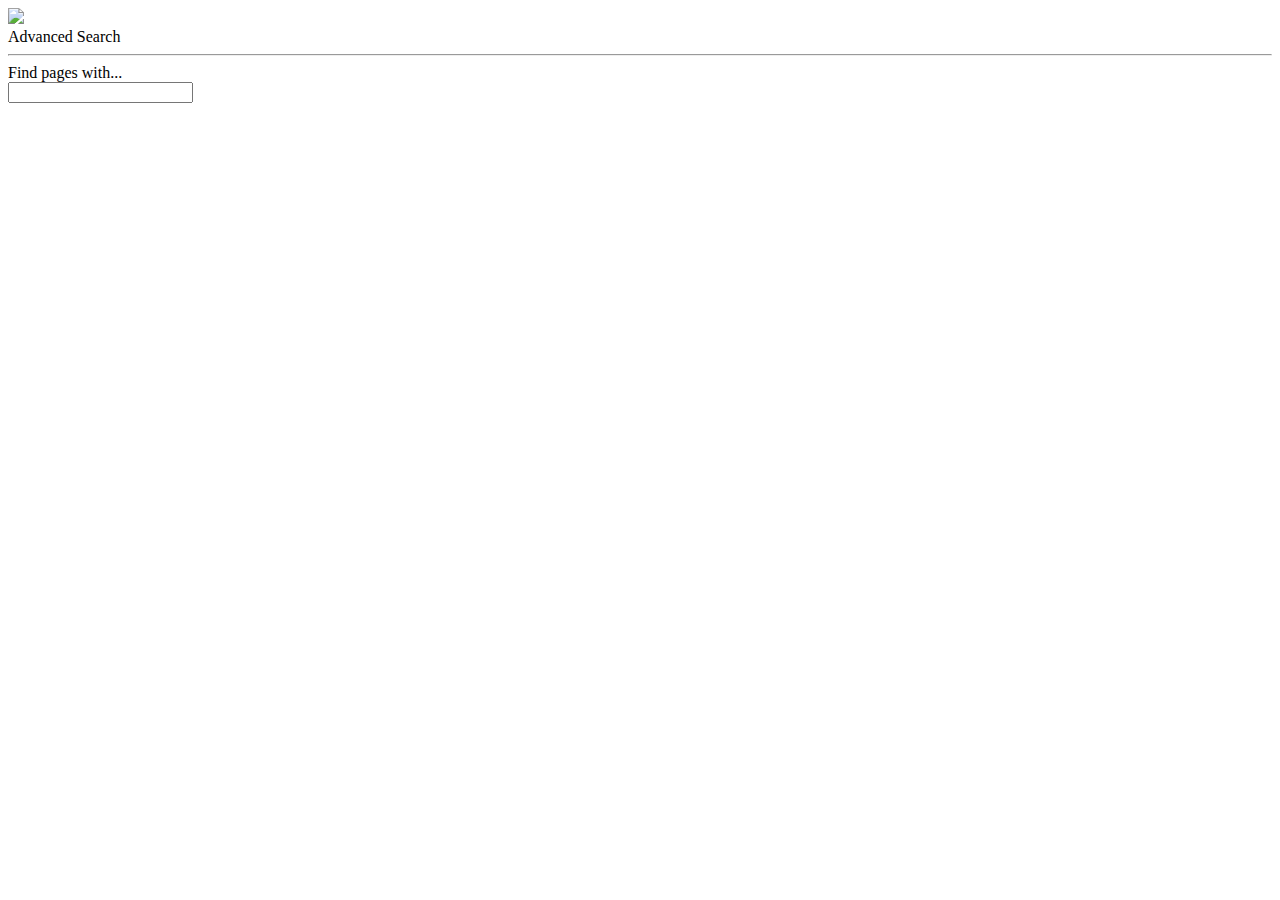
==== advancedsearch.html @ 472f146e "project0-11/18" ====
<!DOCTYPE html>
<html lang="en">
    <head>
        <meta charset="UTF-8">
        <meta name="viewport" content="width=device-width, initial-scale=1.0">
        <title>Google Advanced Search</title>
        <link rel="stylesheet" href="../project0/style.css">
    </head>
    <body>

        <div class="adv-nav">

            <a href="https://www.google.com"><img src="../project0/public/logo.png" ></a>

        </div>

        <span class="red"> Advanced Search </span>

        <hr>

        <div>
            <span>Find pages with...</span>

            <form action="">

                <input type="text">

            </form>

        </div>


        
       
    </body>
</html>
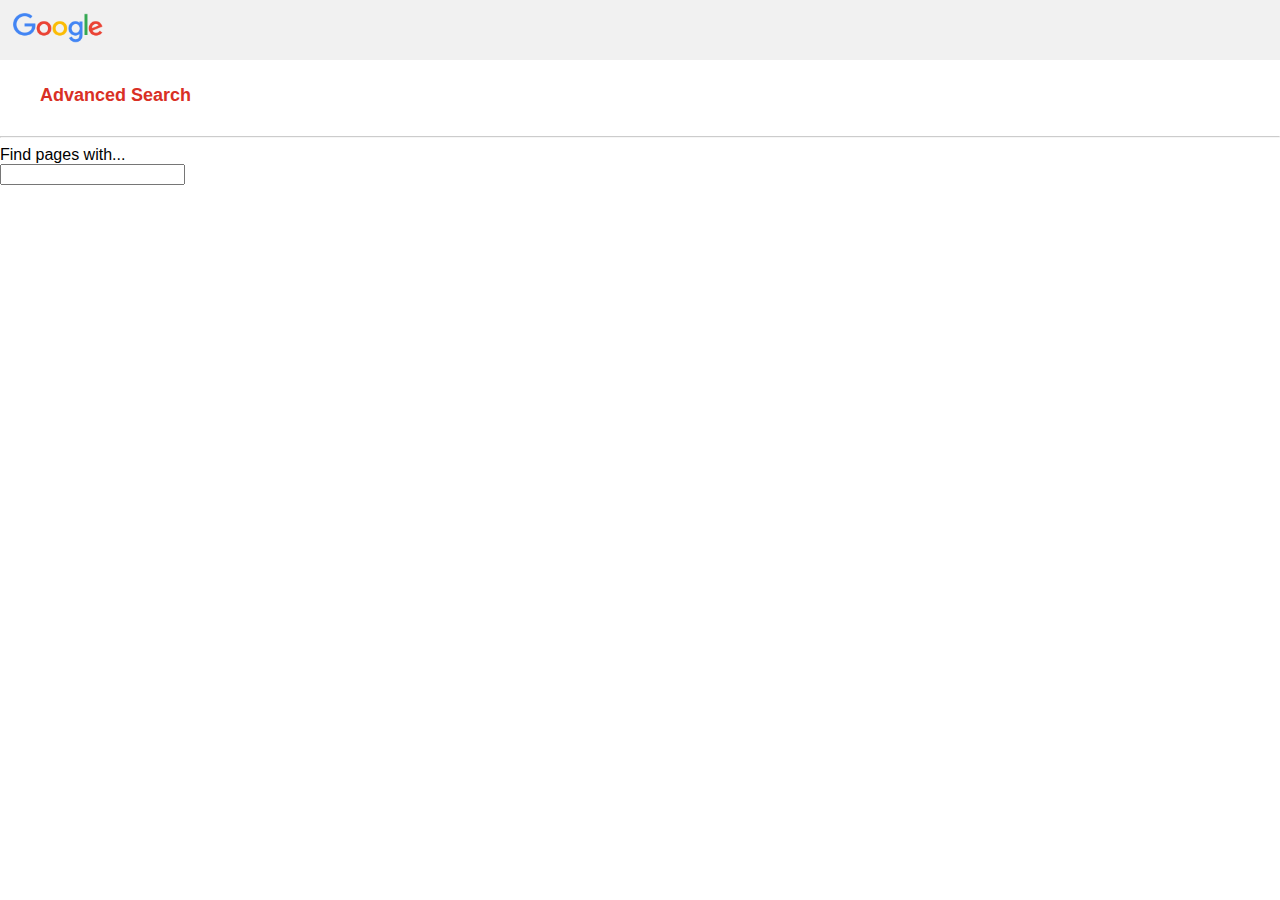
==== commit 7493c5a0: "Update advancedsearch.html" ====
--- a/advancedsearch.html
+++ b/advancedsearch.html
@@ -4,13 +4,13 @@
         <meta charset="UTF-8">
         <meta name="viewport" content="width=device-width, initial-scale=1.0">
         <title>Google Advanced Search</title>
-        <link rel="stylesheet" href="../project0/style.css">
+        <link rel="stylesheet" href="../style.css">
     </head>
     <body>
 
         <div class="adv-nav">
 
-            <a href="https://www.google.com"><img src="../project0/public/logo.png" ></a>
+            <a href="https://www.google.com/advanced_search"><img src="../logo.png" ></a>
 
         </div>
 
@@ -28,9 +28,7 @@
             </form>
 
         </div>
-
-
-        
        
     </body>
-</html>+   
+</html>
--- a/style.css
+++ b/style.css
@@ -0,0 +1,125 @@
+body {
+    background-color: #ffffff;
+    font-family: 'Open Sans', sans-serif;
+    position: relative;
+    margin: 0;
+    padding: 0;
+}
+
+/* ul li links */
+ul.upper-right-links{
+    list-style-type: none;
+    margin: 0;
+    padding: 0;
+}
+
+ul.upper-right-links li {
+    float: right;
+    margin : 5px;
+}
+
+ul.upper-right-links a{
+    margin-top: 10px;
+    display: block;
+    text-decoration: none;
+    color: #212121;
+    font-size: 13px;
+}
+
+.upper-right-links a:hover{
+    text-decoration: underline;
+}
+
+.upper-right-links li img {
+    width: 90px;
+    margin-right: 3px;
+}
+
+/*  BOX  */
+
+
+.google-search {
+    display: inline-block;
+    text-align: center;
+    margin-top: 10%;
+    margin-left: 500px;
+}
+
+.google-logo {
+    margin-bottom: 20px;
+}
+
+/*Buttons */
+
+.submit-button {
+    display: inline-block;
+    border: none;
+    background-color: #f8f9fa;
+    padding: 10px;
+    border-radius: 5px;
+    margin: 5px;
+}
+ 
+.submit-button:hover {
+    border: #dadce0 0.2px solid;
+}
+
+/* Search bar */
+
+.search-bar {
+    border: #dadce0 2px solid;
+    border-radius: 25px;
+    width: 540px;
+    height: 35px;
+    margin-bottom: 10px;
+}
+
+.search-bar:hover {
+    box-shadow: 1px 1px 8px 1px #dcdcdc;
+}
+
+
+
+.search-bar:focus {
+    outline: none;
+}
+
+
+
+
+/*  SPAN */
+.google-logo span {
+    color: #4285f4;
+    margin-left: -60px;
+}
+
+
+/*  advanced page */
+
+.adv-nav{
+    margin: 0;
+    padding: 0;
+    background-color: #f1f1f1;
+}
+
+.adv-nav img{
+    width: 90px;
+    margin: 13px;
+}
+
+.red{
+    font-weight: bold;
+    display: block;
+    padding: 0;
+    margin-top: 25px;
+    margin-left: 40px;
+    margin-bottom: 30px;
+    font-size: 18px;
+    color: #d93025;
+}
+
+
+hr{
+    color: #f1f1f1;
+    opacity: 0.5;
+}